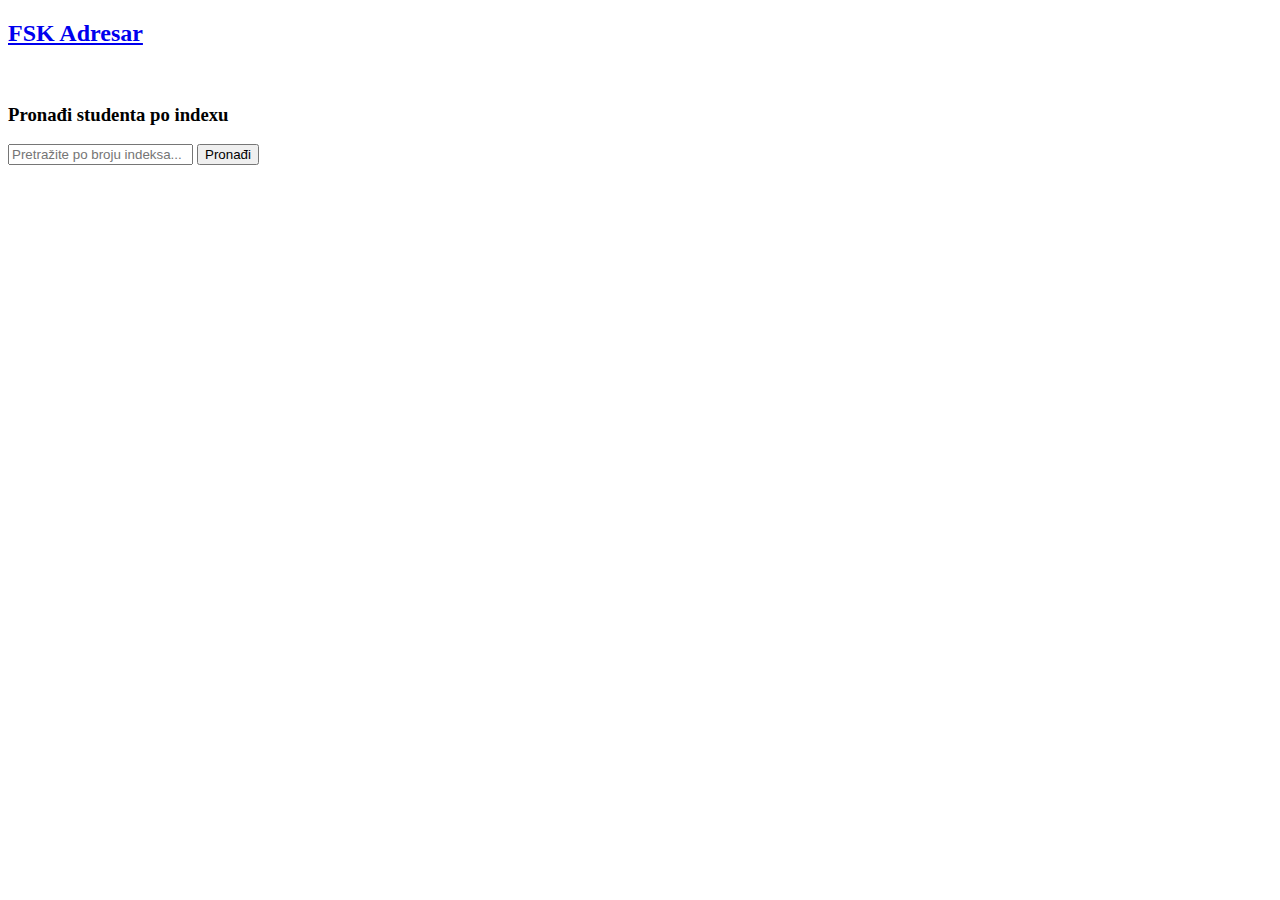
==== pretragaStudenata.html @ 50a46bad "Zad1" ====
<!DOCTYPE html>
<html lang="en">
<head>
    <meta charset="UTF-8">
    <meta http-equiv="X-UA-Compatible" content="IE=edge">
    <meta name="viewport" content="width=device-width, initial-scale=1.0">
    <title>Document</title>
    <script src="java.js"></script>
</head>
<body>
    <a href="index.html"><h2>FSK Adresar</h2></a>
    <br>
    <h3>Pronađi studenta po indexu</h3>
    <div style="width: 550px;">
        <input id="trazeniIndex" placeholder="Pretražite po broju indeksa...">
        <button onclick="prikazi(document.getElementById('trazeniIndex').value);">Pronađi</button>
        <p id="ispis"></p>
    </div>
</body>
</html>
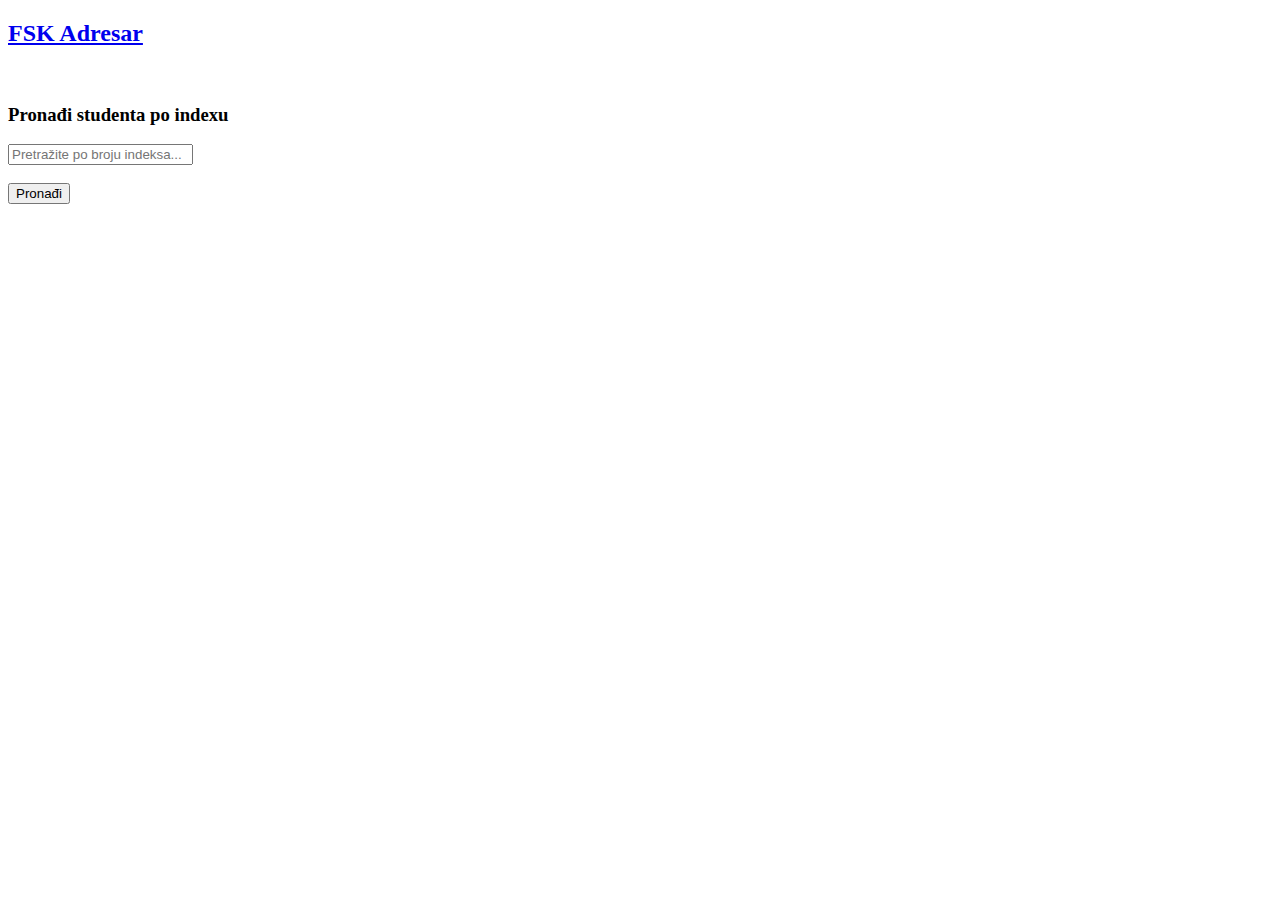
==== commit 9b181f1c: "pretraga studenata" ====
--- a/pretragaStudenata.html
+++ b/pretragaStudenata.html
@@ -11,9 +11,13 @@
     <a href="index.html"><h2>FSK Adresar</h2></a>
     <br>
     <h3>Pronađi studenta po indexu</h3>
-    <div style="width: 550px;">
+    <div>
         <input id="trazeniIndex" placeholder="Pretražite po broju indeksa...">
-        <button onclick="prikazi(document.getElementById('trazeniIndex').value);">Pronađi</button>
+        <br>
+        <br>
+        <button onclick="prikaziStudentaIzStorage(document.getElementById('trazeniIndex').value);">Pronađi</button>
+        <br>
+        <br>
         <p id="ispis"></p>
     </div>
 </body>
